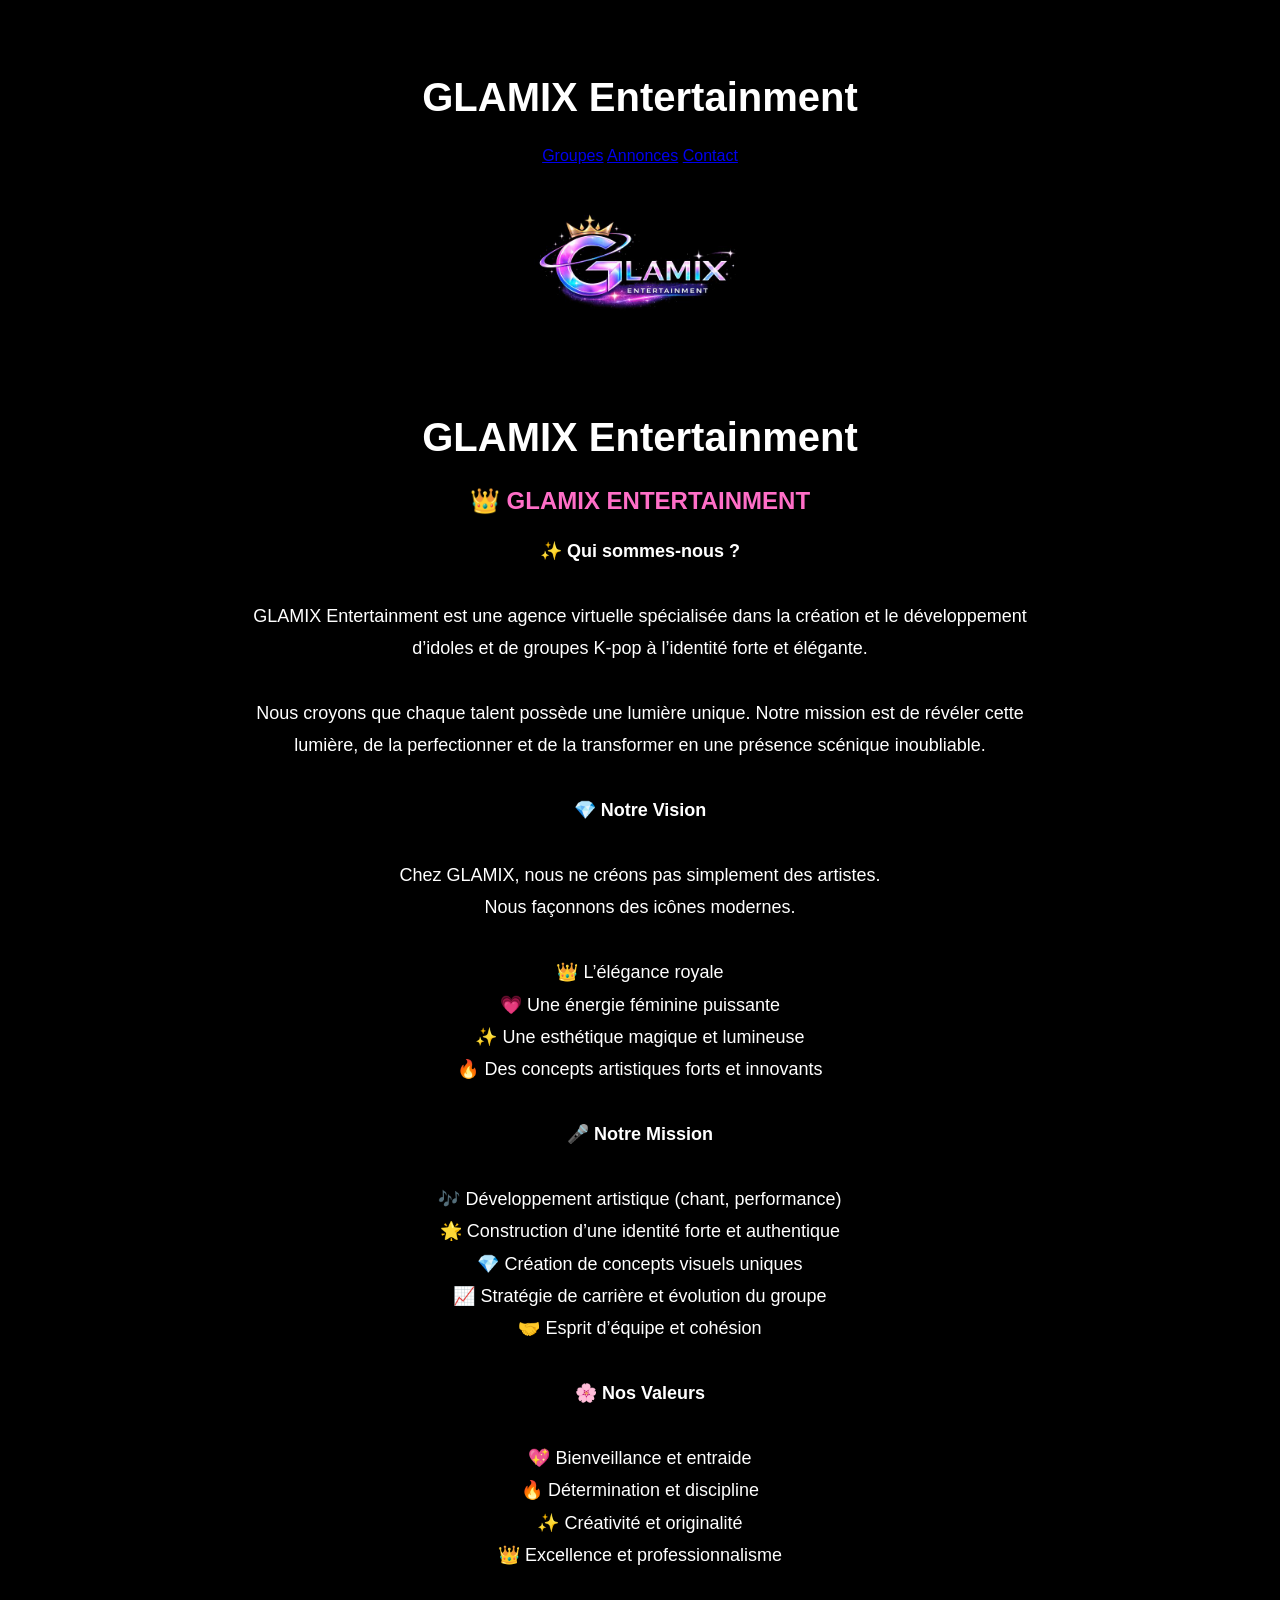
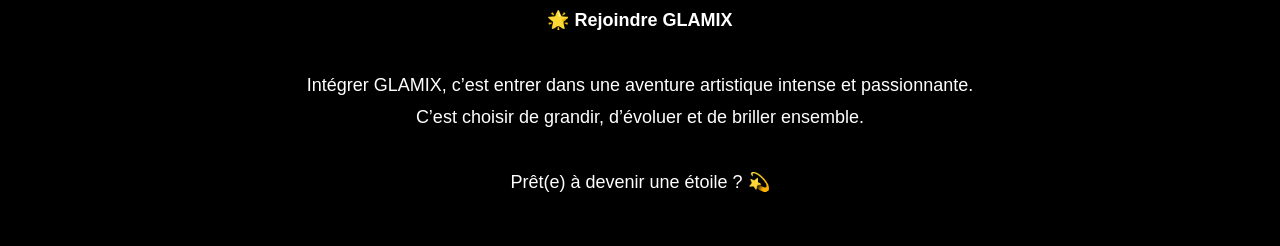
==== GLAMIX.Entertainment.html @ fd455368 "Add files via upload" ====
<!DOCTYPE html>
<html>
<head>
  <meta charset="UTF-8">
  <title>GLAMIX Entertainment</title>
<header>
    <h1>GLAMIX Entertainment</h1>
    <nav>
    <a href="groupes.html" class="btn">Groupes</a>
    <a href="annonces.html" class="btn">Annonces</a>
    <a href="contact.html" class="btn">Contact</a>
    </nav>
</header>
  <style>
    body {
      background-color: black;
      color: white;
      font-family: Arial, sans-serif;
      text-align: center;
      padding: 40px;
    }

    img {
      margin-bottom: 20px;
    }

    h1 {
      font-size: 40px;
    }

    h2 {
      color: #ff6ec7;
    }

    p {
      max-width: 800px;
      margin: auto;
      line-height: 1.8;
      font-size: 18px;
    }
  </style>
</head>

<body>

  <img src="LOGO.jpg" alt="LOGO" width="300">

  <h1>GLAMIX Entertainment</h1>
  <h2>👑 GLAMIX ENTERTAINMENT</h2>

  <p>
  ✨ <strong>Qui sommes-nous ?</strong><br><br>

  GLAMIX Entertainment est une agence virtuelle spécialisée dans la création et le développement d’idoles et de groupes K-pop à l’identité forte et élégante.<br><br>

  Nous croyons que chaque talent possède une lumière unique. Notre mission est de révéler cette lumière, de la perfectionner et de la transformer en une présence scénique inoubliable.<br><br>

  💎 <strong>Notre Vision</strong><br><br>

  Chez GLAMIX, nous ne créons pas simplement des artistes.<br>
  Nous façonnons des icônes modernes.<br><br>

  👑 L’élégance royale<br>
  💗 Une énergie féminine puissante<br>
  ✨ Une esthétique magique et lumineuse<br>
  🔥 Des concepts artistiques forts et innovants<br><br>

  🎤 <strong>Notre Mission</strong><br><br>

  🎶 Développement artistique (chant, performance)<br>
  🌟 Construction d’une identité forte et authentique<br>
  💎 Création de concepts visuels uniques<br>
  📈 Stratégie de carrière et évolution du groupe<br>
  🤝 Esprit d’équipe et cohésion<br><br>

  🌸 <strong>Nos Valeurs</strong><br><br>

  💖 Bienveillance et entraide<br>
  🔥 Détermination et discipline<br>
  ✨ Créativité et originalité<br>
  👑 Excellence et professionnalisme<br><br>

  🌟 <strong>Rejoindre GLAMIX</strong><br><br>

  Intégrer GLAMIX, c’est entrer dans une aventure artistique intense et passionnante.<br>
  C’est choisir de grandir, d’évoluer et de briller ensemble.<br><br>

  Prêt(e) à devenir une étoile ? 💫
  </p>

</body>
</html>
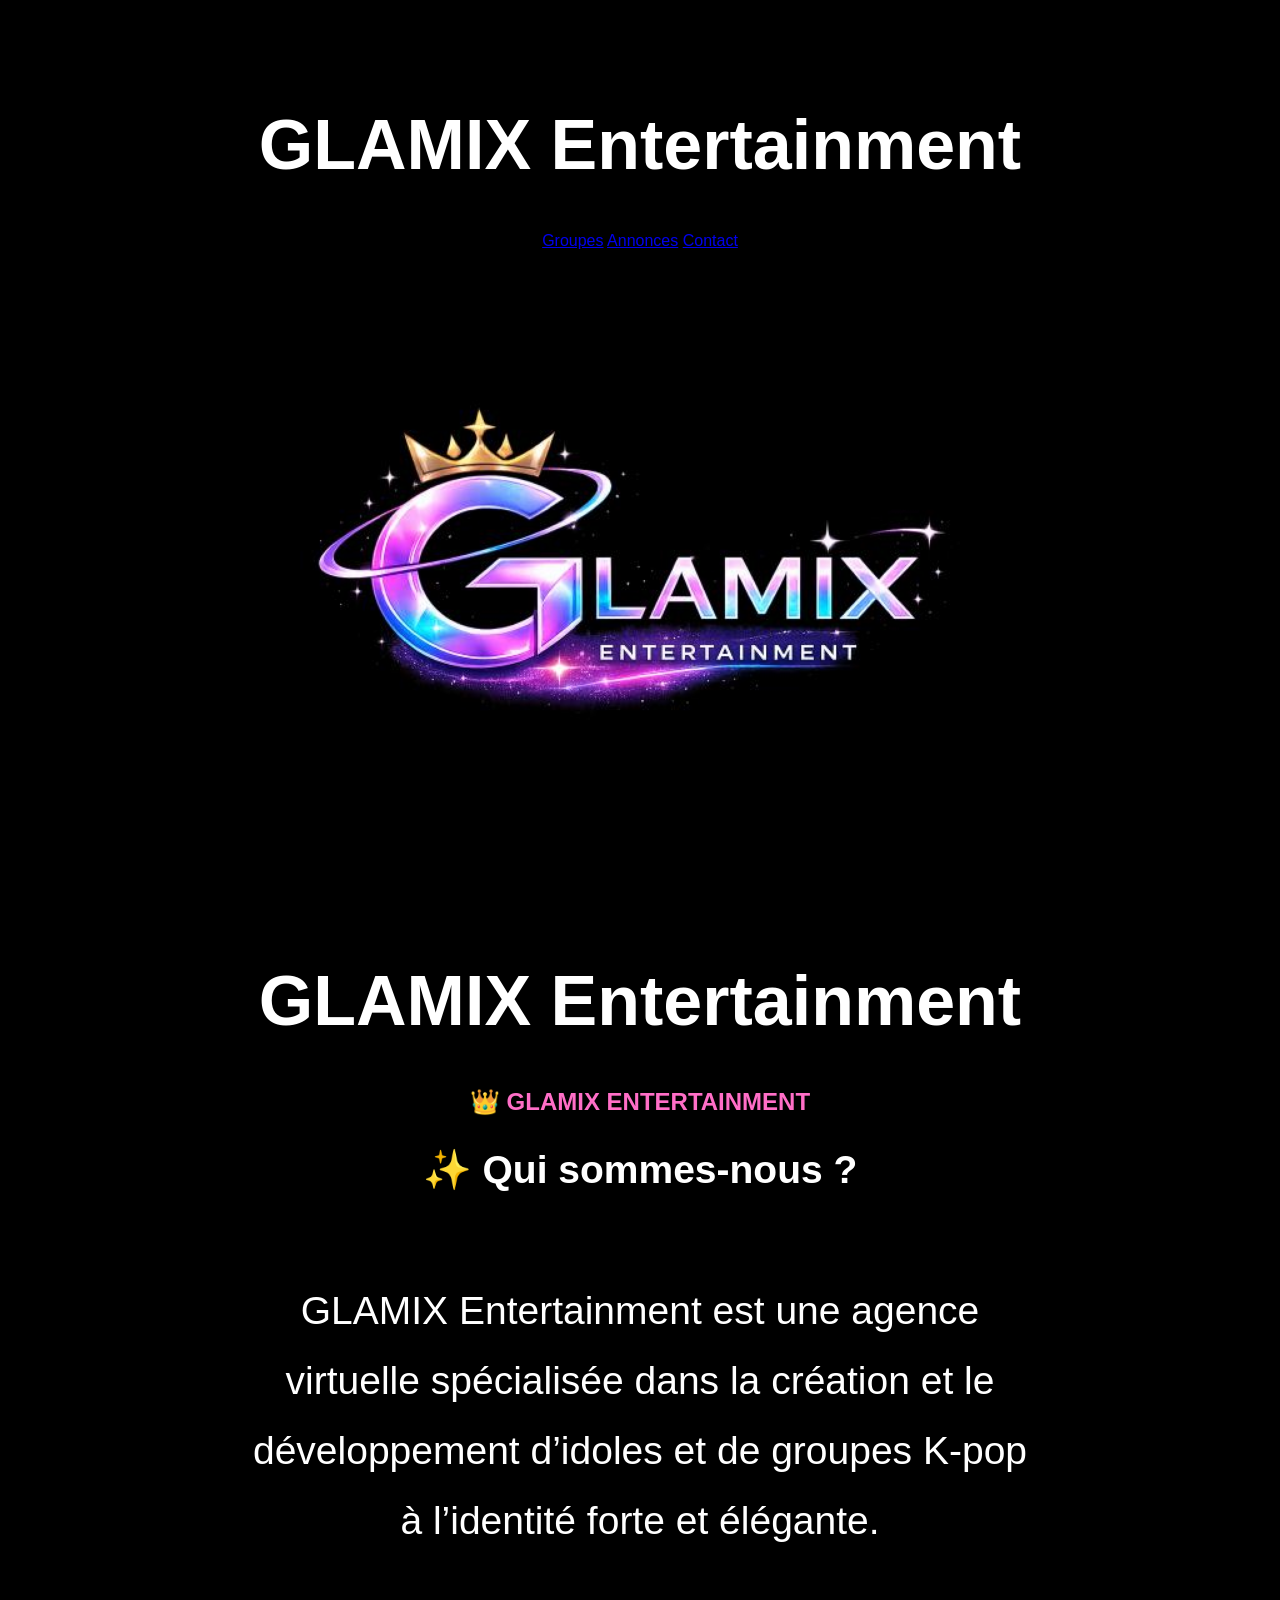
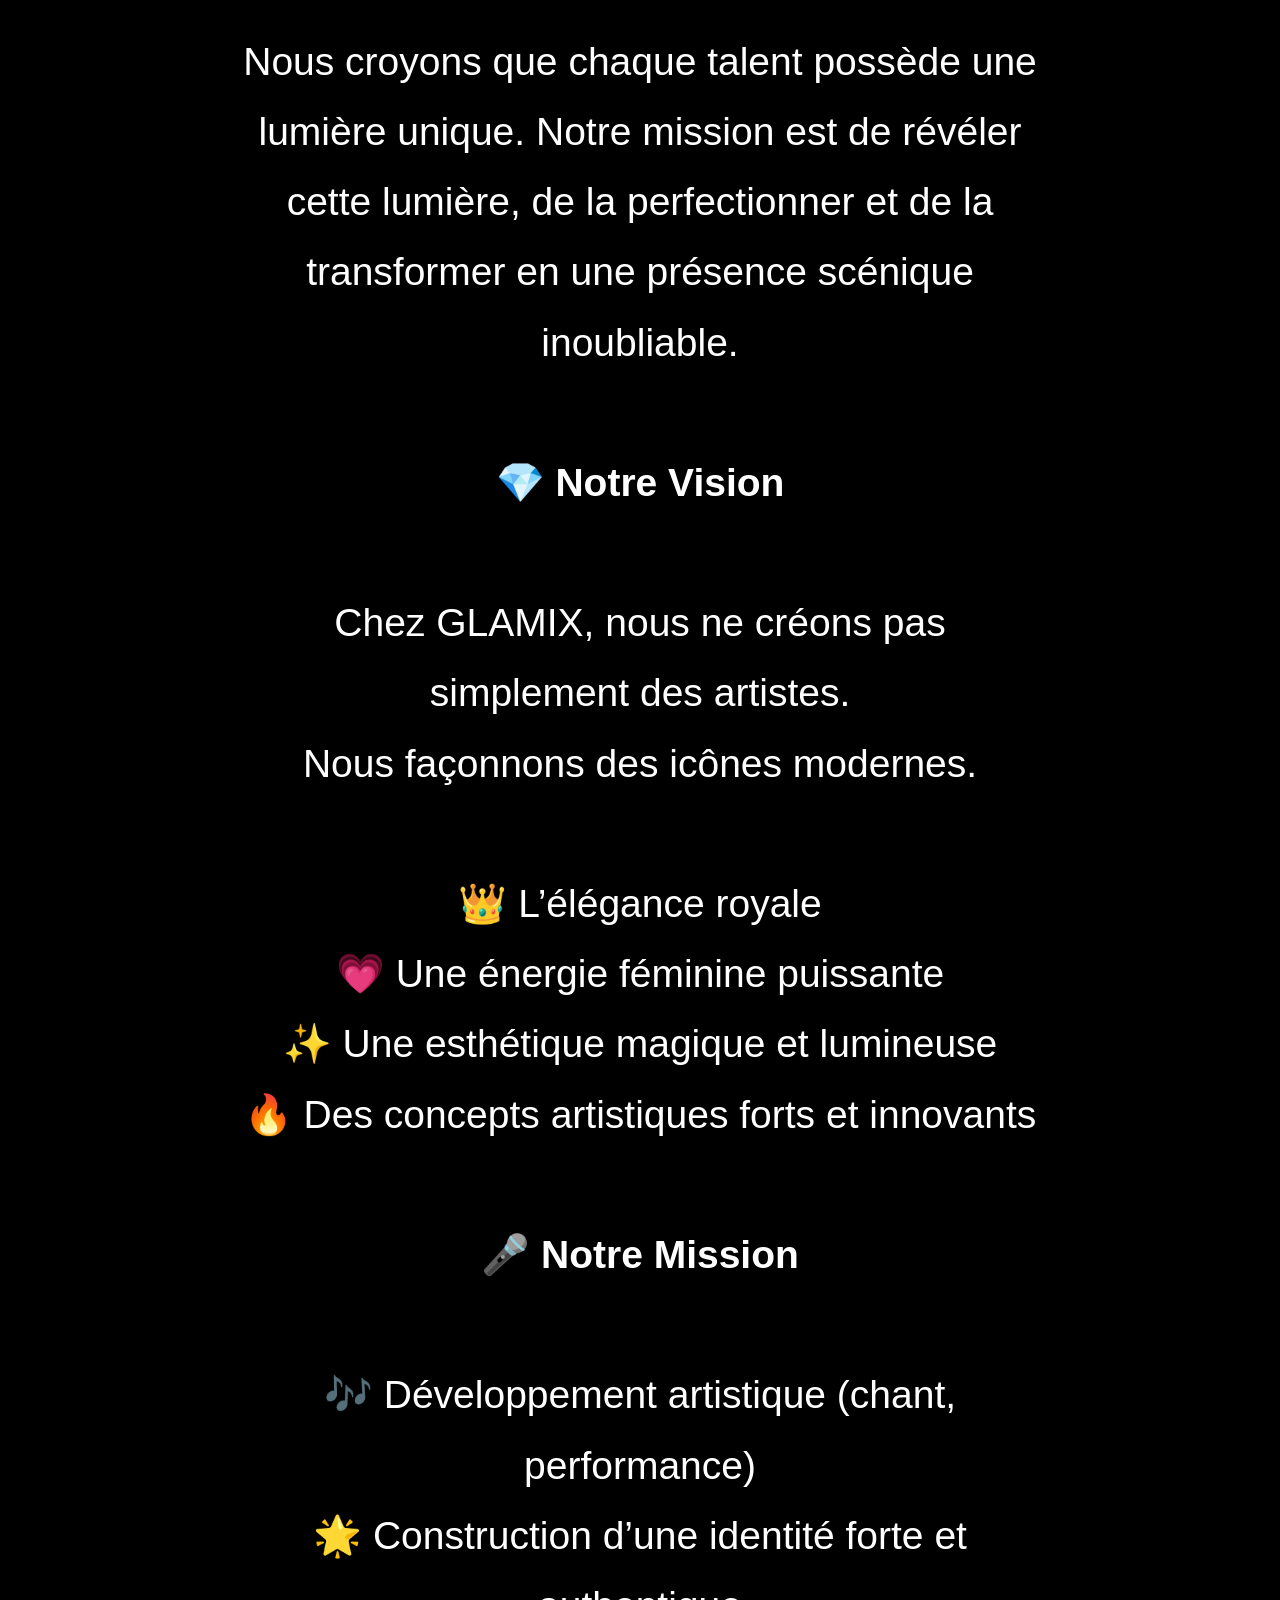
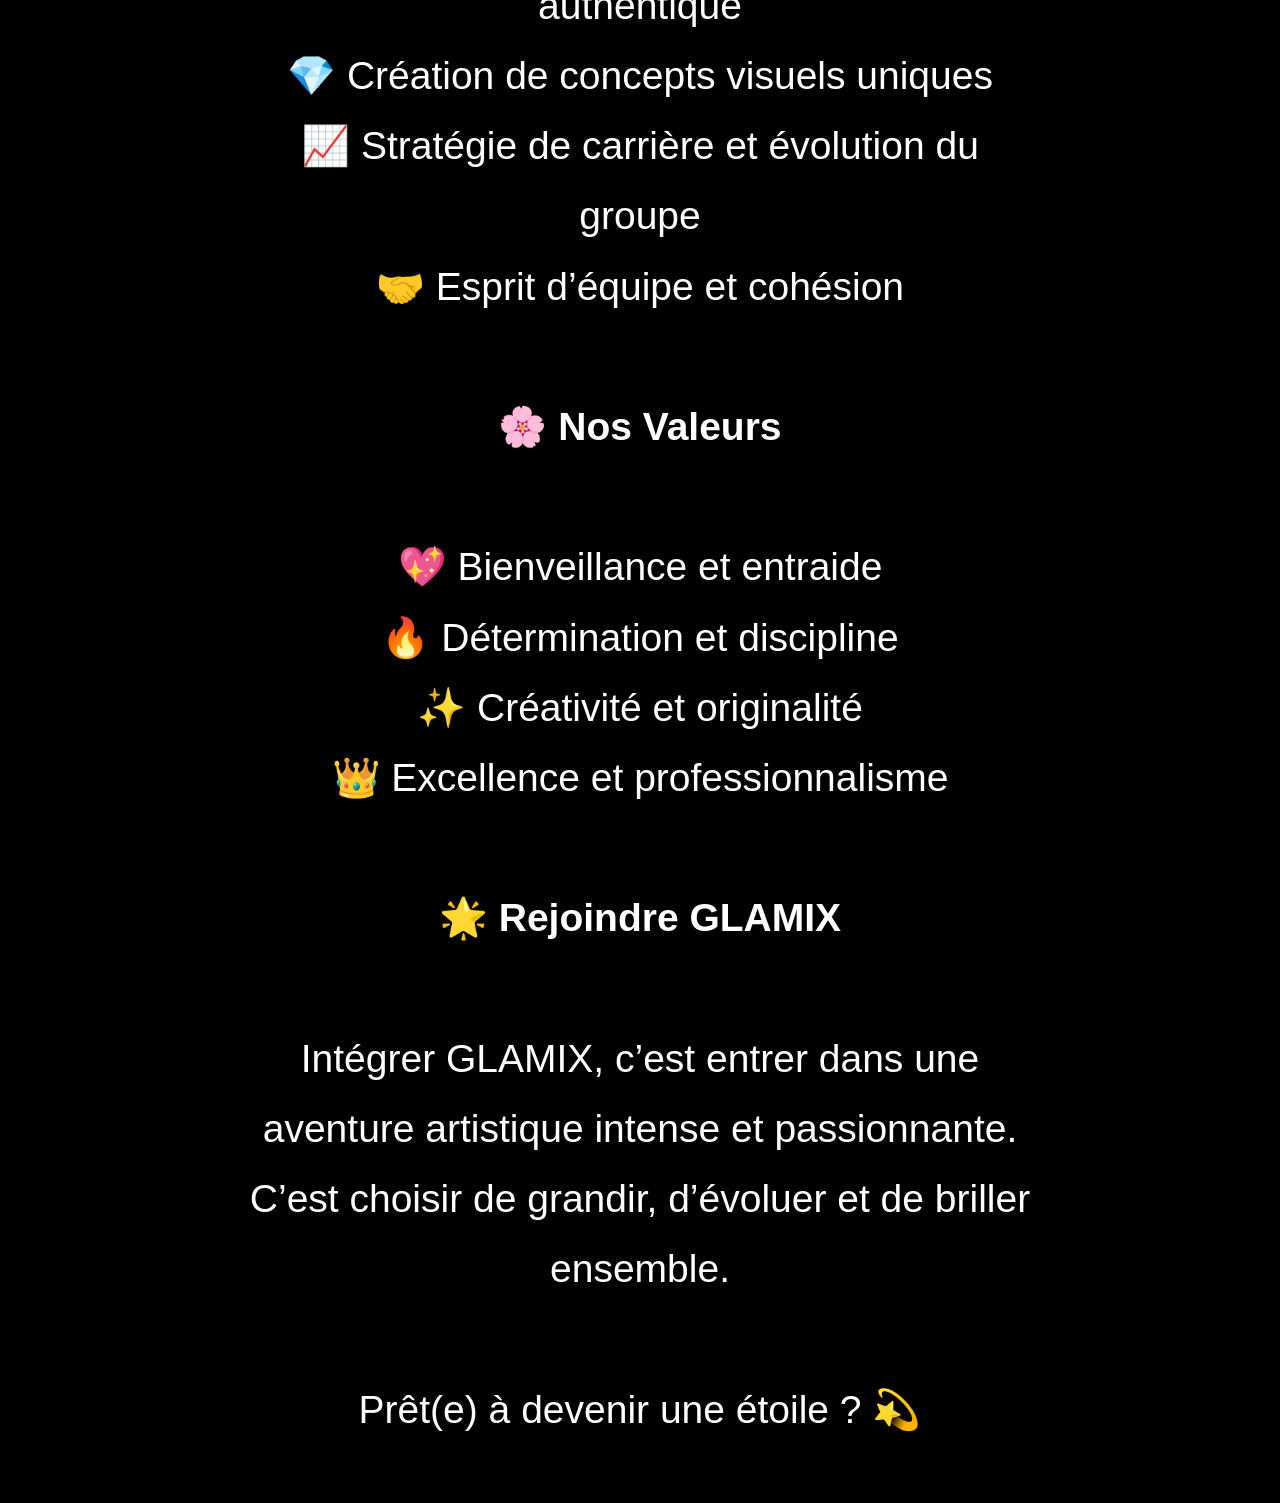
==== commit 383ac8e6: "Revise HTML structure and styles for GLAMIX page Updated the HTML structure and styles for GLAMIX En" ====
--- a/GLAMIX.Entertainment.html
+++ b/GLAMIX.Entertainment.html
@@ -17,7 +17,7 @@
       color: white;
       font-family: Arial, sans-serif;
       text-align: center;
-      padding: 40px;
+      padding: 50px;
     }
 
     img {
@@ -25,7 +25,7 @@
     }
 
     h1 {
-      font-size: 40px;
+      font-size: 70px;
     }
 
     h2 {
@@ -36,14 +36,14 @@
       max-width: 800px;
       margin: auto;
       line-height: 1.8;
-      font-size: 18px;
+      font-size: 39px;
     }
   </style>
 </head>
 
 <body>
 
-  <img src="LOGO.jpg" alt="LOGO" width="300">
+  <img src="LOGO.jpg" alt="LOGO" width="960">
 
   <h1>GLAMIX Entertainment</h1>
   <h2>👑 GLAMIX ENTERTAINMENT</h2>
@@ -89,4 +89,5 @@
   </p>
 
 </body>
-</html>+
+</html>
